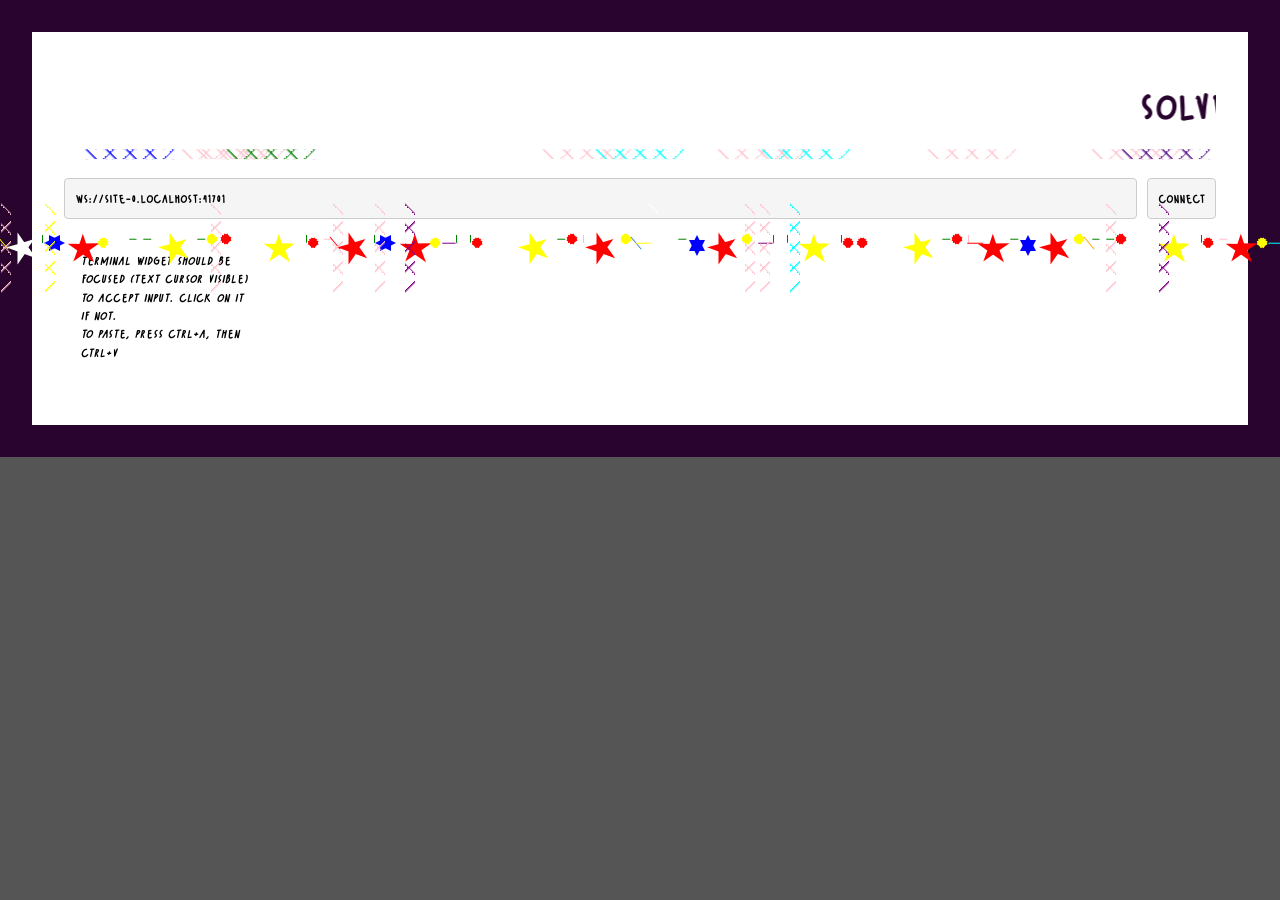
==== index.html @ bce79c78 "change to index.html" ====
<!doctype html>
<html>

<head>
  <title>MicroPython WebREPL</title>
  <link rel="stylesheet" href="webrepl.css">
  <script src="term.js"></script>
  <script src="FileSaver.js"></script>
</head>

<body>
  <div class="content">
    <marquee>
      <h1>Solve the riddle to open the safe!</h1>
    </marquee>

    <form class="flex-container">
      <input type="text" name="webrepl_url" id="url" value="" />
      <input type="submit" id="button" value="Connect" onclick="button_click(); return false;" />
    </form>

    <div class="confetti-container">
      <div class="confetti">
        <i style="--speed: 10; --bg: yellow" class="square"></i>
        <i style="--speed: 18; --bg: white" class="pentagram"></i>
        <i style="--speed: 29; --bg: green" class="rectangle"></i>
        <i style="--speed: 17; --bg: blue" class="hexagram"></i>
        <i style="--speed: 33; --bg: red" class="pentagram"></i>
        <i style="--speed: 26; --bg: yellow" class="dodecagram"></i>
        <i style="--speed: 24; --bg: pink" class="wavy-line"> </i>
        <i style="--speed: 5; --bg: blue" class="wavy-line"></i>
        <i style="--speed: 40; --bg: white" class="square"></i>
        <i style="--speed: 17; --bg: green" class="rectangle"></i>
        <i style="--speed: 25; --bg: white" class="square"></i>
        <i style="--speed: 18; --bg: green" class="rectangle"></i>
        <i style="--speed: 15; --bg: yellow" class="wavy-line"> </i>
        <i style="--speed: 32; --bg: yellow" class="pentagram"></i>
        <i style="--speed: 25; --bg: white" class="square"></i>
        <i style="--speed: 18; --bg: green" class="rectangle"></i>
        <i style="--speed: 37; --bg: yellow" class="dodecagram"></i>
        <i style="--speed: 23; --bg: pink" class="wavy-line"></i>
        <i style="--speed: 37; --bg: red" class="dodecagram"></i>
        <i style="--speed: 37; --bg: pink" class="wavy-line"></i>
        <i style="--speed: 36; --bg: white" class="hexagram"></i>
        <i style="--speed: 32; --bg: green" class="wavy-line"></i>
        <i style="--speed: 32; --bg: yellow" class="pentagram"></i>
        <i style="--speed: 29; --bg: white" class="square"></i>
        <i style="--speed: 18; --bg: green" class="rectangle"></i>
        <i style="--speed: 37; --bg: red" class="dodecagram"></i>
        <i style="--speed: 23; --bg: pink" class="wavy-line"> </i>
        <i style="--speed: 30; --bg: pink" class="rectangle"></i>
        <i style="--speed: 30; --bg: red" class="square"></i>
        <i style="--speed: 18; --bg: red" class="pentagram"></i>
        <i style="--speed: 19; --bg: green" class="rectangle"></i>
        <i style="--speed: 16; --bg: blue" class="hexagram"></i>
        <i style="--speed: 23; --bg: red" class="pentagram"></i>
        <i style="--speed: 34; --bg: yellow" class="dodecagram"></i>
        <i style="--speed: 39; --bg: pink" class="wavy-line"></i>
        <i style="--speed: 40; --bg: purple" class="square"></i>
        <i style="--speed: 21; --bg: green" class="rectangle"></i>
        <i style="--speed: 14; --bg: white" class="square"></i>
        <i style="--speed: 38; --bg: green" class="rectangle"></i>
        <i style="--speed: 19; --bg: red" class="dodecagram"></i>
        <i style="--speed: 29; --bg: pink" class="wavy-line"> </i>
        <i style="--speed: 21; --bg: white" class="hexagram"></i>
        <i style="--speed: 17; --bg: purple" class="wavy-line"></i>
        <i style="--speed: 32; --bg: yellow" class="pentagram"></i>
        <i style="--speed: 23; --bg: white" class="square"></i>
        <i style="--speed: 18; --bg: green" class="rectangle"></i>
        <i style="--speed: 37; --bg: red" class="dodecagram"></i>
        <i style="--speed: 48; --bg: pink" class="wavy-line"> </i>
        <i style="--speed: 38; --bg: pink" class="rectangle"></i>
        <i style="--speed: 13; --bg: red" class="pentagram"></i>
        <i style="--speed: 49; --bg: yellow" class="dodecagram"></i>
        <i style="--speed: 19; --bg: cyan" class="wavy-line"></i>
        <i style="--speed: 15; --bg: steelblue" class="square"></i>
        <i style="--speed: 10; --bg: yellow" class="square"></i>
        <i style="--speed: 18; --bg: white" class="pentagram"></i>
        <i style="--speed: 29; --bg: green" class="rectangle"></i>
        <i style="--speed: 17; --bg: blue" class="hexagram"></i>
        <i style="--speed: 33; --bg: red" class="pentagram"></i>
        <i style="--speed: 26; --bg: yellow" class="dodecagram"></i>
        <i style="--speed: 24; --bg: pink" class="wavy-line"> </i>
        <i style="--speed: 5; --bg: white" class="wavy-line"></i>
        <i style="--speed: 40; --bg: purple" class="square"></i>
        <i style="--speed: 17; --bg: green" class="rectangle"></i>
        <i style="--speed: 25; --bg: white" class="square"></i>
        <i style="--speed: 18; --bg: green" class="rectangle"></i>
        <i style="--speed: 15; --bg: cyan" class="wavy-line"> </i>
        <i style="--speed: 32; --bg: yellow" class="pentagram"></i>
        <i style="--speed: 45; --bg: white" class="square"></i>
        <i style="--speed: 18; --bg: green" class="rectangle"></i>
        <i style="--speed: 37; --bg: red" class="dodecagram"></i>
        <i style="--speed: 23; --bg: pink" class="wavy-line"> </i>
        <i style="--speed: 37; --bg: red" class="dodecagram"></i>
        <i style="--speed: 37; --bg: pink" class="wavy-line"> </i>
        <i style="--speed: 26; --bg: white" class="hexagram"></i>
        <i style="--speed: 32; --bg: cyan" class="wavy-line"></i>
        <i style="--speed: 32; --bg: yellow" class="pentagram"></i>
        <i style="--speed: 45; --bg: white" class="square"></i>
        <i style="--speed: 18; --bg: green" class="rectangle"></i>
        <i style="--speed: 37; --bg: red" class="dodecagram"></i>
        <i style="--speed: 23; --bg: pink" class="wavy-line"> </i>
        <i style="--speed: 50; --bg: pink" class="rectangle"></i>
        <i style="--speed: 30; --bg: red" class="square"></i>
        <i style="--speed: 18; --bg: red" class="pentagram"></i>
        <i style="--speed: 19; --bg: green" class="rectangle"></i>
        <i style="--speed: 16; --bg: blue" class="hexagram"></i>
        <i style="--speed: 23; --bg: red" class="pentagram"></i>
        <i style="--speed: 33; --bg: yellow" class="dodecagram"></i>
        <i style="--speed: 39; --bg: white" class="wavy-line"></i>
        <i style="--speed: 40; --bg: orange" class="square"></i>
        <i style="--speed: 21; --bg: green" class="rectangle"></i>
        <i style="--speed: 14; --bg: white" class="square"></i>
        <i style="--speed: 38; --bg: green" class="rectangle"></i>
        <i style="--speed: 19; --bg: red" class="dodecagram"></i>
        <i style="--speed: 29; --bg: pink" class="wavy-line"> </i>
        <i style="--speed: 34; --bg: white" class="hexagram"></i>
        <i style="--speed: 17; --bg: indigo" class="wavy-line"></i>
        <i style="--speed: 32; --bg: yellow" class="pentagram"></i>
        <i style="--speed: 23; --bg: white" class="square"></i>
        <i style="--speed: 18; --bg: green" class="rectangle"></i>
        <i style="--speed: 37; --bg: red" class="dodecagram"></i>
        <i style="--speed: 48; --bg: pink" class="wavy-line"> </i>
        <i style="--speed: 38; --bg: pink" class="rectangle"></i>
        <i style="--speed: 13; --bg: red" class="pentagram"></i>
        <i style="--speed: 49; --bg: yellow" class="dodecagram"></i>
        <i style="--speed: 19; --bg: purple" class="wavy-line"></i>
        <i style="--speed: 15; --bg: cyan" class="square"></i>
      </div>
    </div>

    <div class="flex-container2">
      <div id="term"> </div>
      <div class="help">
        <div class="inner">
          <i>Terminal widget should be focused (text cursor visible) to accept input. Click on it if not.</i><br />
          <i>To paste, press Ctrl+A, then Ctrl+V</i>
        </div>
      </div>
    </div>
  </div>
</body>

<script src="webrepl.js"></script>

</html>
---- webrepl.css ----
html {
    background: #555;
}

@font-face {
    font-family: 'WildySans';
    src: url('WildySans.otf') format('opentype');
    font-display: swap;    
}
h1 {
    margin-bottom: 20px;
    font: 20px/1.5 sans-serif;
}
.file-box {
    margin: 4px;
    padding: 4px;
    background: #888;
}


/*! normalize.css v8.0.1 | MIT License | github.com/necolas/normalize.css */

/* Document
   ========================================================================== */

/**
 * 1. Correct the line height in all browsers.
 * 2. Prevent adjustments of font size after orientation changes in iOS.
 */

html {
  line-height: 1.15; /* 1 */
  -webkit-text-size-adjust: 100%; /* 2 */
}

/* Sections
   ========================================================================== */

/**
 * Remove the margin in all browsers.
 */

body {
  margin: 0;
}

/**
 * Render the `main` element consistently in IE.
 */

main {
  display: block;
}

/**
 * Correct the font size and margin on `h1` elements within `section` and
 * `article` contexts in Chrome, Firefox, and Safari.
 */

h1 {
  font-size: 2em;
  margin: 0.67em 0;
}

/* Grouping content
   ========================================================================== */

/**
 * 1. Add the correct box sizing in Firefox.
 * 2. Show the overflow in Edge and IE.
 */

hr {
  box-sizing: content-box; /* 1 */
  height: 0; /* 1 */
  overflow: visible; /* 2 */
}

/**
 * 1. Correct the inheritance and scaling of font size in all browsers.
 * 2. Correct the odd `em` font sizing in all browsers.
 */

pre {
  font-family: monospace, monospace; /* 1 */
  font-size: 1em; /* 2 */
}

/* Text-level semantics
   ========================================================================== */

/**
 * Remove the gray background on active links in IE 10.
 */

a {
  background-color: transparent;
}

/**
 * 1. Remove the bottom border in Chrome 57-
 * 2. Add the correct text decoration in Chrome, Edge, IE, Opera, and Safari.
 */

abbr[title] {
  border-bottom: none; /* 1 */
  text-decoration: underline; /* 2 */
  text-decoration: underline dotted; /* 2 */
}

/**
 * Add the correct font weight in Chrome, Edge, and Safari.
 */

b,
strong {
  font-weight: bolder;
}

/**
 * 1. Correct the inheritance and scaling of font size in all browsers.
 * 2. Correct the odd `em` font sizing in all browsers.
 */

code,
kbd,
samp {
  font-family: monospace, monospace; /* 1 */
  font-size: 1em; /* 2 */
}

/**
 * Add the correct font size in all browsers.
 */

small {
  font-size: 80%;
}

/**
 * Prevent `sub` and `sup` elements from affecting the line height in
 * all browsers.
 */

sub,
sup {
  font-size: 75%;
  line-height: 0;
  position: relative;
  vertical-align: baseline;
}

sub {
  bottom: -0.25em;
}

sup {
  top: -0.5em;
}

/* Embedded content
   ========================================================================== */

/**
 * Remove the border on images inside links in IE 10.
 */

img {
  border-style: none;
}

/* Forms
   ========================================================================== */

/**
 * 1. Change the font styles in all browsers.
 * 2. Remove the margin in Firefox and Safari.
 */

button,
input,
optgroup,
select,
textarea {
  font-family: inherit; /* 1 */
  font-size: 100%; /* 1 */
  line-height: 1.15; /* 1 */
  margin: 0; /* 2 */
}

/**
 * Show the overflow in IE.
 * 1. Show the overflow in Edge.
 */

button,
input { /* 1 */
  overflow: visible;
}

/**
 * Remove the inheritance of text transform in Edge, Firefox, and IE.
 * 1. Remove the inheritance of text transform in Firefox.
 */

button,
select { /* 1 */
  text-transform: none;
}

/**
 * Correct the inability to style clickable types in iOS and Safari.
 */

button,
[type="button"],
[type="reset"],
[type="submit"] {
  -webkit-appearance: button;
}

/**
 * Remove the inner border and padding in Firefox.
 */

button::-moz-focus-inner,
[type="button"]::-moz-focus-inner,
[type="reset"]::-moz-focus-inner,
[type="submit"]::-moz-focus-inner {
  border-style: none;
  padding: 0;
}

/**
 * Restore the focus styles unset by the previous rule.
 */

button:-moz-focusring,
[type="button"]:-moz-focusring,
[type="reset"]:-moz-focusring,
[type="submit"]:-moz-focusring {
  outline: 1px dotted ButtonText;
}

/**
 * Correct the padding in Firefox.
 */

fieldset {
  padding: 0.35em 0.75em 0.625em;
}

/**
 * 1. Correct the text wrapping in Edge and IE.
 * 2. Correct the color inheritance from `fieldset` elements in IE.
 * 3. Remove the padding so developers are not caught out when they zero out
 *    `fieldset` elements in all browsers.
 */

legend {
  box-sizing: border-box; /* 1 */
  color: inherit; /* 2 */
  display: table; /* 1 */
  max-width: 100%; /* 1 */
  padding: 0; /* 3 */
  white-space: normal; /* 1 */
}

/**
 * Add the correct vertical alignment in Chrome, Firefox, and Opera.
 */

progress {
  vertical-align: baseline;
}

/**
 * Remove the default vertical scrollbar in IE 10+.
 */

textarea {
  overflow: auto;
}

/**
 * 1. Add the correct box sizing in IE 10.
 * 2. Remove the padding in IE 10.
 */

[type="checkbox"],
[type="radio"] {
  box-sizing: border-box; /* 1 */
  padding: 0; /* 2 */
}

/**
 * Correct the cursor style of increment and decrement buttons in Chrome.
 */

[type="number"]::-webkit-inner-spin-button,
[type="number"]::-webkit-outer-spin-button {
  height: auto;
}

/**
 * 1. Correct the odd appearance in Chrome and Safari.
 * 2. Correct the outline style in Safari.
 */

[type="search"] {
  -webkit-appearance: textfield; /* 1 */
  outline-offset: -2px; /* 2 */
}

/**
 * Remove the inner padding in Chrome and Safari on macOS.
 */

[type="search"]::-webkit-search-decoration {
  -webkit-appearance: none;
}

/**
 * 1. Correct the inability to style clickable types in iOS and Safari.
 * 2. Change font properties to `inherit` in Safari.
 */

::-webkit-file-upload-button {
  -webkit-appearance: button; /* 1 */
  font: inherit; /* 2 */
}

/* Interactive
   ========================================================================== */

/*
 * Add the correct display in Edge, IE 10+, and Firefox.
 */

details {
  display: block;
}

/*
 * Add the correct display in all browsers.
 */

summary {
  display: list-item;
}

/* Misc
   ========================================================================== */

/**
 * Add the correct display in IE 10+.
 */

template {
  display: none;
}

/**
 * Add the correct display in IE 10.
 */

[hidden] {
  display: none;
}


/* Reset default form styles */
input,
select,
textarea {
  margin: 0;
  padding: 0;
  border: none;
  outline: none;
  font-family: inherit;
  font-size: inherit;
  line-height: inherit;
  color: inherit;
  box-sizing: border-box;
}

/* Apply common styles to form fields */
input,
select,
textarea {
  display: block;
  padding: 10px;
  border-radius: 4px;
  background-color: #f5f5f5;
  border: 1px solid #ccc;
  transition: border-color 0.3s ease;
}

/* Style when form fields are focused */
input:focus,
select:focus,
textarea:focus {
  border-color: #007bff;
}

/* Style for disabled form fields */
input:disabled,
select:disabled,
textarea:disabled {
  background-color: #e9ecef;
  cursor: not-allowed;
}

/* Style for form field labels */
label {
  display: block;
  margin-bottom: 5px;
  font-weight: bold;
}

/* Style for form field error messages */
.error-message {
  color: #dc3545;
  font-size: 0.8em;
  margin-top: 5px;
}

/* new stuff */

body{
    background: #29042e;
    padding: 2rem;
}
.content{
  background: #fff;
  margin: 0 auto;
  max-width:1250px;
  padding: 0 2rem 2rem 2rem;

}

 @keyframes blink {
  0% { color: yellow; }
  50% { color: #29042e; }
  100% { color: yellow; }
}

/* Apply the animation to the h1 element */
h1 {
  animation: blink 0.5s infinite;
}
.flex-container{
  display: flex;
  flex-wrap: wrap;
  justify-content: space-between;
  /* align-items: center; */
  margin-bottom: 1rem;
}
.flex-container input:first-child {
    flex-grow: 1;
  margin-right:10px;
  }

h1, h2, h3, h4, h5, .block-heading, *{
    font-family: "WildySans", serif;
    font-weight: 800;
    text-transform: lowercase;
}

h1 {
    font-size: 50px;
    color: #29042e;
}

.terminal > div{
  letter-spacing: 3px;
  font-size: 1rem;
  font-style: italic;
}

.help {
  width:200px;
    }

.help .inner{
      /* transform: rotate(270deg); */
  /* height:350px; */
  padding:1rem;

}

.flex-container2{
  display: flex;
  flex-wrap: wrap;
  /* align-items: center; */
  margin-bottom: 1rem;
}

  .glitter {
      position: relative;
      display: inline-block;
    }

    .glitter::before,
    .glitter::after {
      content: '';
      position: absolute;
      top: 0;
      left: 0;
      width: 100%;
      height: 100%;
      background-image: linear-gradient(to bottom, rgba(255, 255, 255, 0.3), transparent);
      opacity: 0;
      pointer-events: none;
      animation: glitter 2s infinite;
    }

    .glitter::after {
      animation-delay: 1s;
    }

    @keyframes glitter {
      0% { transform: translate(-50%, -50%) scale(0); opacity: 0; }
      50% { opacity: 1; }
      100% { transform: translate(-50%, -50%) scale(1); opacity: 0; }
    }



.confetti-container {
  user-select: none;
  pointer-events: none;
  z-index: 10;
}

.confetti {
  position: fixed;
  left: 0;
  right: 0;
  display: flex;
}
.confetti .square {
  width: 1rem;
  height: 1rem;
  background-color: var(--bg);
  transform: rotate(140deg);
}
.confetti .rectangle {
  width: 1rem;
  height: 0.5rem;
  background-color: var(--bg);
}

.confetti .hexagram {
  width: 0;
  height: 0;
  border-left: 0.5rem solid transparent;
  border-right: 0.5rem solid transparent;
  border-bottom: 1rem solid var(--bg);
  position: relative;
}

.confetti .hexagram:after {
  content: "";
  width: 0;
  height: 0;
  border-left: 0.5rem solid transparent;
  border-right: 0.5rem solid transparent;
  border-top: 1rem solid var(--bg);
  position: absolute;
  top: 0.33rem;
  left: -0.5rem;
}

.confetti .pentagram {
  width: 0rem;
  height: 0rem;
  display: block;
  margin: 0.5rem 0;
  border-right: 1rem solid transparent;
  border-bottom: 0.7rem solid var(--bg);
  border-left: 1rem solid transparent;
  transform: rotate(35deg);
  position: relative;
}
.confetti .pentagram:before {
  border-bottom: 0.8rem solid var(--bg);
  border-left: 0.3rem solid transparent;
  border-right: 0.3rem solid transparent;
  position: absolute;
  height: 0;
  width: 0;
  top: -0.45rem;
  left: -0.65rem;
  display: block;
  content: "";
  transform: rotate(-35deg);
}
.confetti .pentagram:after {
  position: absolute;
  display: block;
  color: var(--bg);
  top: 0.03rem;
  left: -1.05rem;
  width: 0rem;
  height: 0rem;
  border-right: 1rem solid transparent;
  border-bottom: 0.7rem solid var(--bg);
  border-left: 1rem solid transparent;
  transform: rotate(-70deg);
  content: "";
}

.confetti .dodecagram {
  background: var(--bg);
  width: 8px;
  height: 8px;
  position: relative;
}

.confetti .dodecagram:before {
  content: "";
  height: 8px;
  width: 8px;
  background: var(--bg);
  transform: rotate(30deg);
  position: absolute;
  top: 0;
  left: 0;
}
.confetti .dodecagram:after {
  content: "";
  height: 8px;
  width: 8px;
  background: var(--bg);
  transform: rotate(60deg);
  position: absolute;
  top: 0;
  left: 0;
}
.confetti .wavy-line {
  position: relative;
}
.confetti .wavy-line::after,
.confetti .wavy-line::before {
  content: "";
  height: 10px;
  width: 80px;
  background-size: 20px 10px;
  position: absolute;
  left: -9rem;
  transform: rotate(90deg);
}

.confetti .wavy-line::before {
  background-image: linear-gradient(
    45deg,
    transparent,
    transparent 50%,
    var(--bg) 50%,
    transparent 60%
  );
  top: 1rem;
}
.confetti .wavy-line::after {
  background-image: linear-gradient(
    -45deg,
    transparent,
    transparent 50%,
    var(--bg) 50%,
    transparent 60%
  );
}

.confetti i {
  width: 3rem;
  height: 3rem;
  margin: 0 0.2rem;
  animation-name: confetti;
  animation-timing-function: linear;
  animation-iteration-count: infinite;
  animation-duration: calc(60s / var(--speed));
}

.confetti i:nth-child(even) {
  transform: rotate(90deg);
}

@keyframes confetti {
  0% {
    transform: translateY(-100vh);
  }

  100% {
    transform: translateY(100vh);
  }
}
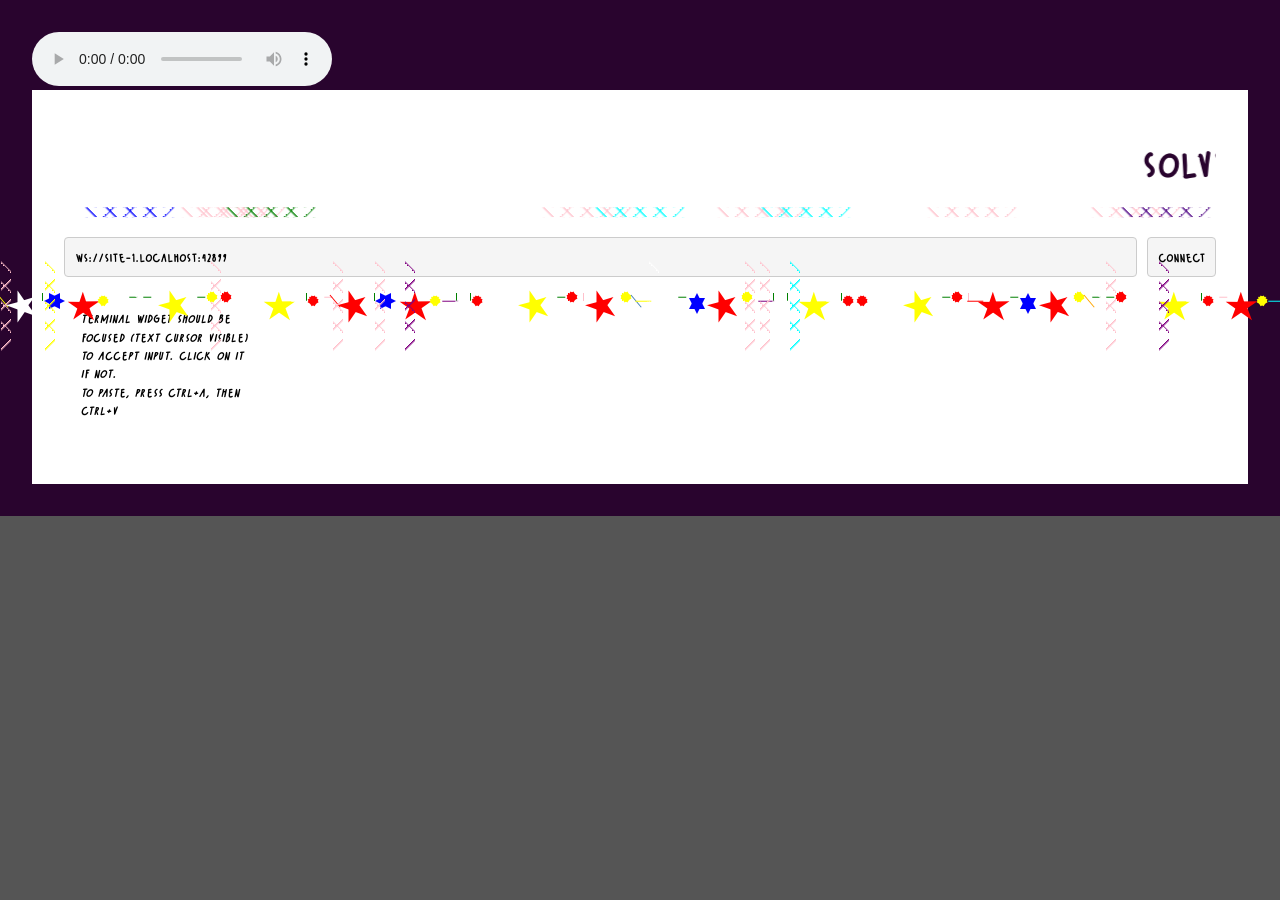
==== commit e1de1703: "add nyan" ====
--- a/index.html
+++ b/index.html
@@ -9,6 +9,9 @@
 </head>
 
 <body>
+  <audio controls autoplay>
+    <source src="nyan.mp3" type="audio/ogg">
+  </audio>
   <div class="content">
     <marquee>
       <h1>Solve the riddle to open the safe!</h1>
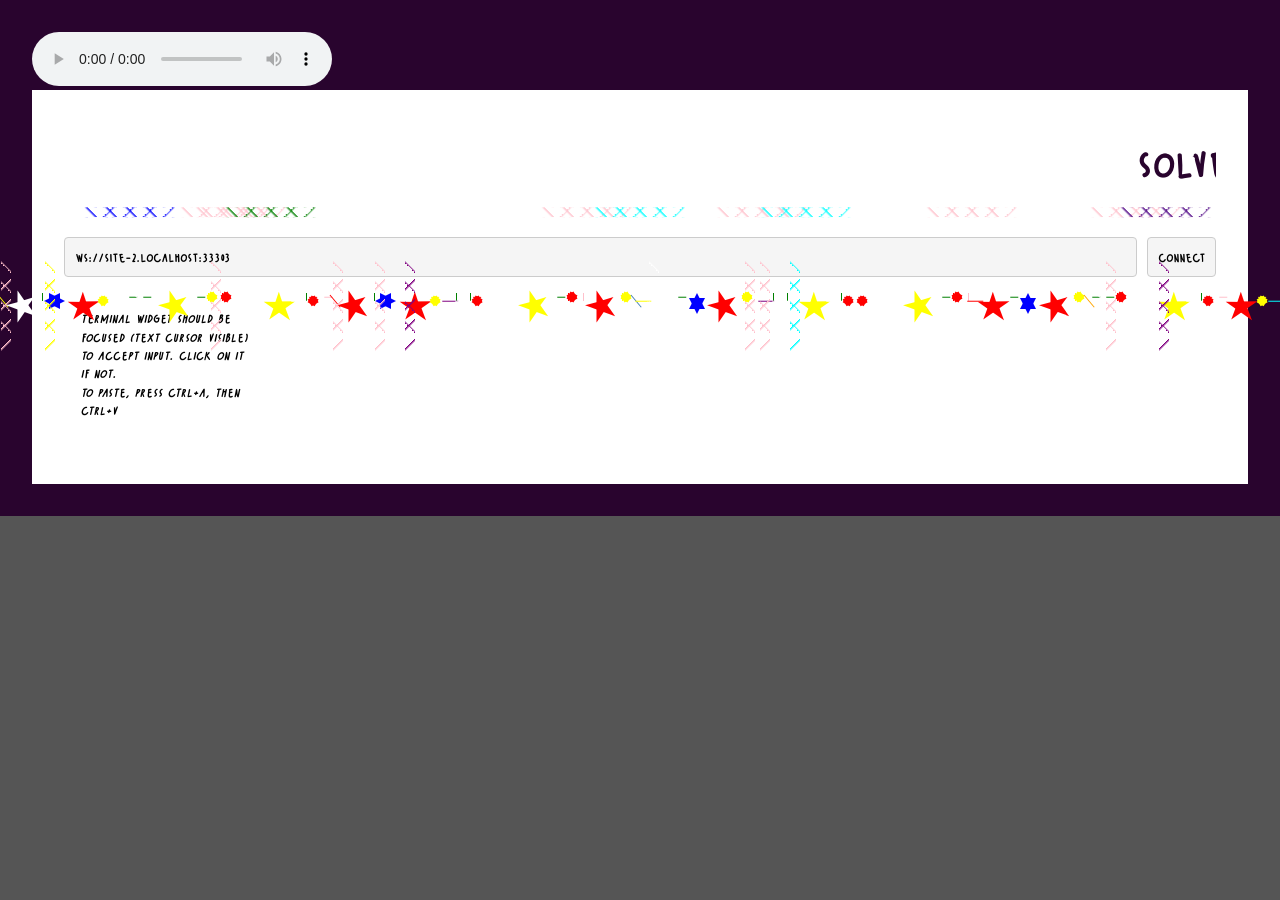
==== commit a492c454: "change title" ====
--- a/index.html
+++ b/index.html
@@ -2,7 +2,7 @@
 <html>
 
 <head>
-  <title>MicroPython WebREPL</title>
+  <title>Crack safe</title>
   <link rel="stylesheet" href="webrepl.css">
   <script src="term.js"></script>
   <script src="FileSaver.js"></script>
